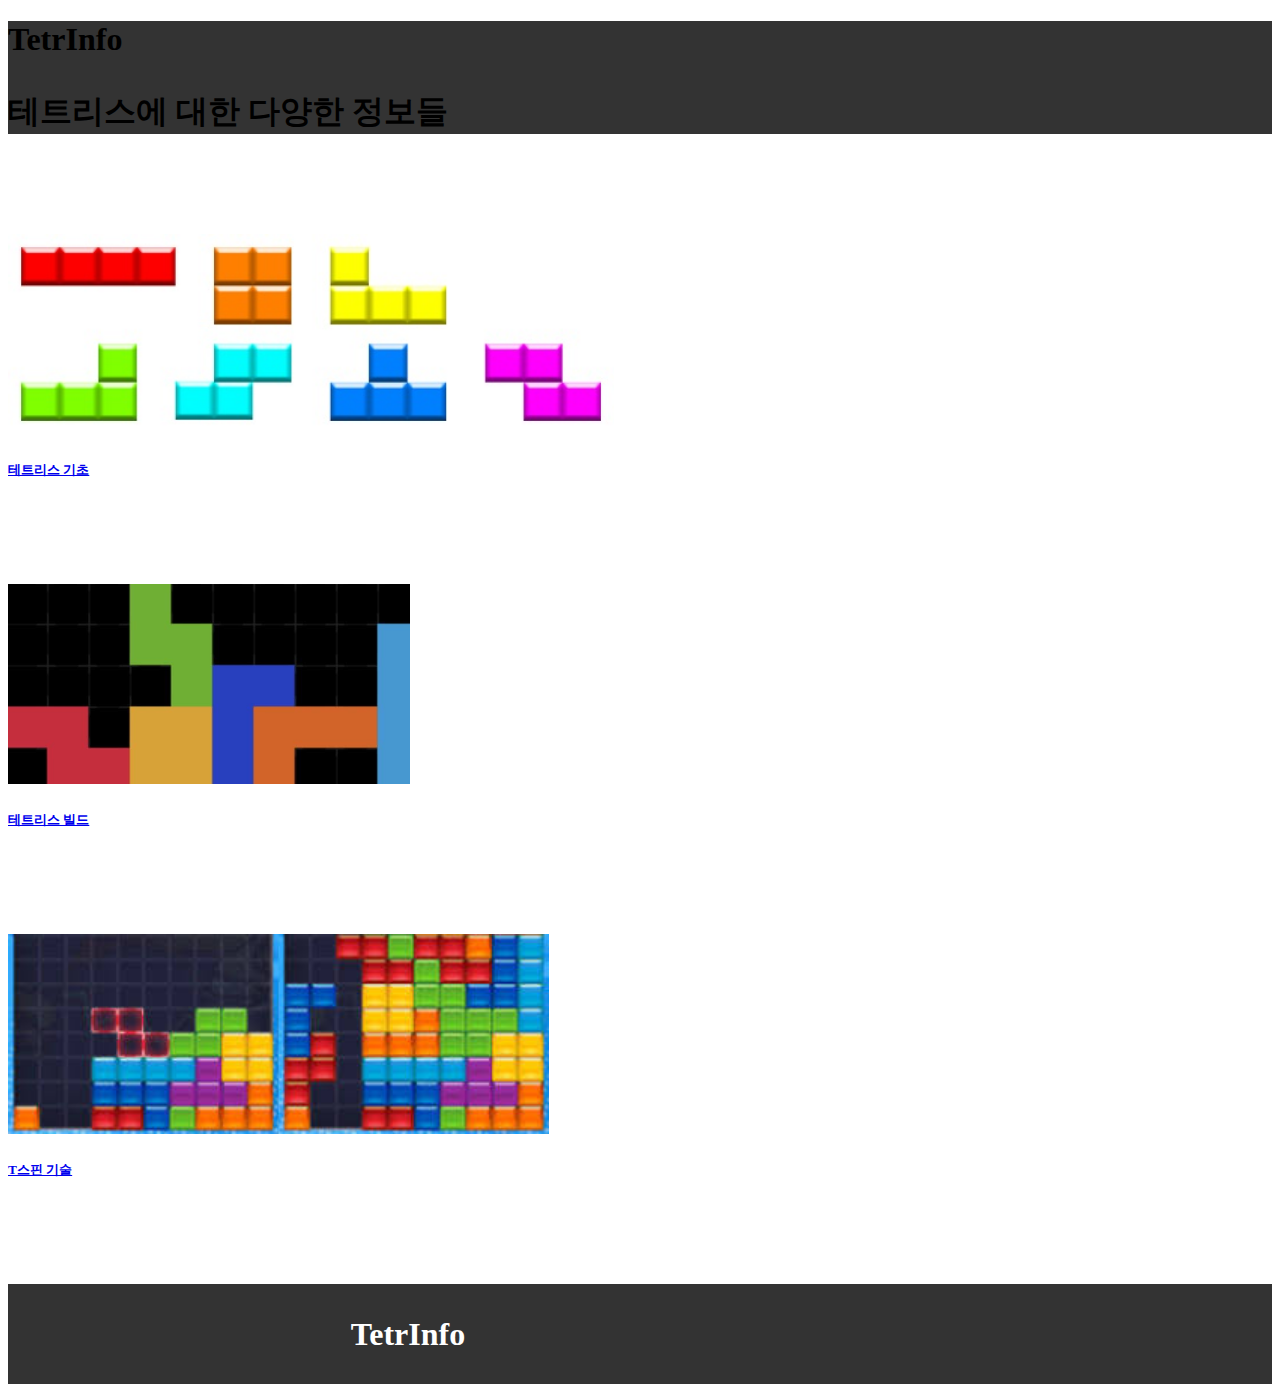
==== index.html @ 2a0e40d0 "Add files via upload" ====
<!doctype html>
<html lang="ko">

<head>
    <meta charset="utf-8">
    <meta name="viewport" content="width=device-width, initial-scale=1">
    <title>TetrInfo</title>
    <style>
        /* 제목 링크 색상을 없애는 스타일 */
        #mainTitle a {
            color: inherit; /* 부모 요소의 색상 상속 */
            text-decoration: none; /* 밑줄 없애기 */
        }
    </style>
    <link rel="stylesheet" href="https://s3.ap-northeast-2.amazonaws.com/materials.spartacodingclub.kr/easygpt/default.css">
    <link href="https://cdn.jsdelivr.net/npm/bootstrap@5.2.3/dist/css/bootstrap.min.css" rel="stylesheet"
        integrity="sha384-rbsA2VBKQhggwzxH7pPCaAqO46MgnOM80zW1RWuH61DGLwZJEdK2Kadq2F9CUG65" crossorigin="anonymous">
    <script src="https://cdn.jsdelivr.net/npm/bootstrap@5.2.3/dist/js/bootstrap.bundle.min.js"
        integrity="sha384-kenU1KFdBIe4zVF0s0G1M5b4hcpxyD9F7jL+jjXkk+Q2h455rYXK/7HAuoJl+0I4"
        crossorigin="anonymous">
    </script>
    <script>
        // 페이지가 로드될 때 스크롤 위치를 저장합니다.
        window.onload = function() {
            sessionStorage.setItem('scrollPos', window.scrollY);
        }
    
        // 페이지가 새로고침될 때 저장된 스크롤 위치로 이동합니다.
        window.onbeforeunload = function() {
            sessionStorage.setItem('scrollPos', window.scrollY);
        }
    
        window.onload = function() {
            // 저장된 스크롤 위치를 가져와서 스크롤합니다.
            var scrollPos = sessionStorage.getItem('scrollPos');
            if (scrollPos !== null) {
                window.scrollTo(0, scrollPos);
            }
        }
    </script>
    
    <style>
        .card {
            height: 350px; 
            transition: transform 0.3s ease;
        }
        .card-img-top {
            height: 200px; 
            object-fit: cover; 
        }
        .card-body {
            height: 150px; 
        }
        .card:hover {
            transform: scale(1.05);
        }
        .card a {
            text-decoration: none;
            color: inherit;
        }
        .toc {
            margin-top: 30px;
        }
        .toc a {
            display: block;
            padding: 5px 0;
            color: #007bff;
            text-decoration: none;
        }
        .toc a:hover {
            text-decoration: underline;
        }
        .section {
            margin-top: 50px;
        }
        .section-number {
            cursor: pointer;
            color: #007bff;
            text-decoration: underline;
        }
        .container {
            max-width: 800px;
        }
        .section h3 {
            border-bottom: 2px solid red; /* 빨간색 줄 설정 */
            padding-bottom: 10px; /* 아래 여백 추가 */
            margin-bottom: 10px; /* 아래 여백 추가 */
        }
        .space {
        margin-bottom: 20px; /* 아래 여백 추가 */
    }
    .footer {
            background-color: #333333;
            color: white;
            padding: 10px 0;
            text-align: center;
        }
    </style>
</head>

<body>
    <div class="hero d-flex align-items-center justify-content-center" style="background-color: #333333;">
        <div class="container text-center">
            <h1 class="display-4 text-light" id="mainTitle"><a href="index.html">TetrInfo</a></h1>
            <h1 id="mainTitle"><p class="lead text-light"><a href="index.html">테트리스에 대한 다양한 정보들</a></p></h1>
            <script>
                document.getElementById('mainTitle').onclick = function() {
                    window.location.href = 'index.html';
                };
            </script>
        </div>
    </div>
    <div style="margin-bottom: 100px;"></div>
    <div class="container">
        <div class="row">
            <div class="col-md-4">
                <a href="basic.html">
                    <div class="card">
                        <img src="tetrisbasic1.png" class="card-img-top" alt="기본지식">
                        <div class="card-body">
                            <h5 class="card-title">테트리스 기초</h5>
                        </div>
                    </div>
                </a>
            </div>
            <div class="col-md-4">
                <a href="build.html">
                    <div class="card">
                        <img src="tetrisbuild.jpg" class="card-img-top" alt="빌드">
                        <div class="card-body">
                            <h5 class="card-title">테트리스 빌드</h5>
                        </div>
                    </div>
                </a>
            </div>
            <div class="col-md-4">
                <a href="tspin.html">
                    <div class="card">
                        <img src="tetristspin.jpg" class="card-img-top" alt="심화지식">
                        <div class="card-body">
                            <h5 class="card-title">T스핀 기술</h5>
                        </div>
                    </div>
                </a>
            </div>
        </div>
    </div>
    <footer class="footer fixed-bottom mt-auto">
        <div class="container">
            <h1 class="display-6 text-light" id="mainTitle"><a href="index.html">TetrInfo</a></h1>
        </div>
    </footer>
</body>

</html>
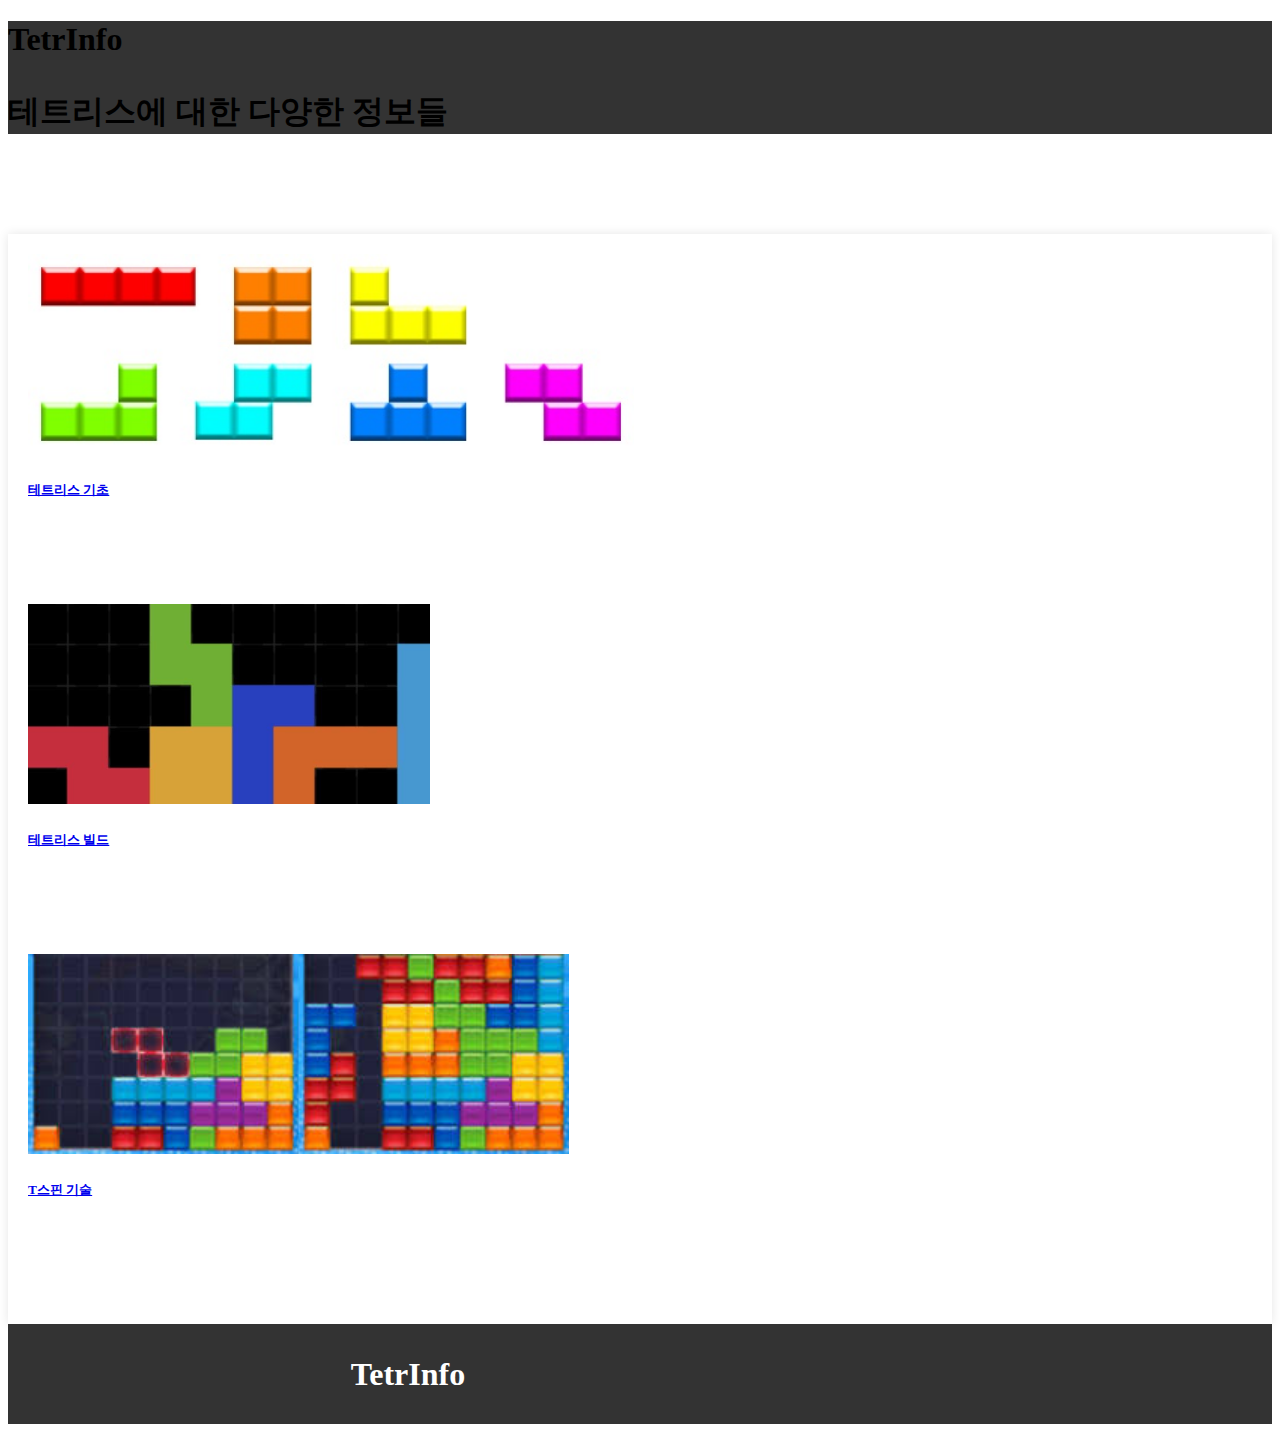
==== commit 2d09d609: "Add files via upload" ====
--- a/index.html
+++ b/index.html
@@ -95,6 +95,14 @@
             padding: 10px 0;
             text-align: center;
         }
+        .main {
+            max-width: 1400px;
+            margin: 0 auto;
+            background-color: white;
+            padding: 20px;
+            box-shadow: 0 0 10px rgba(0,0,0,0.1);
+        }
+        
     </style>
 </head>
 
@@ -111,7 +119,7 @@
         </div>
     </div>
     <div style="margin-bottom: 100px;"></div>
-    <div class="container">
+    <div class="main">
         <div class="row">
             <div class="col-md-4">
                 <a href="basic.html">
